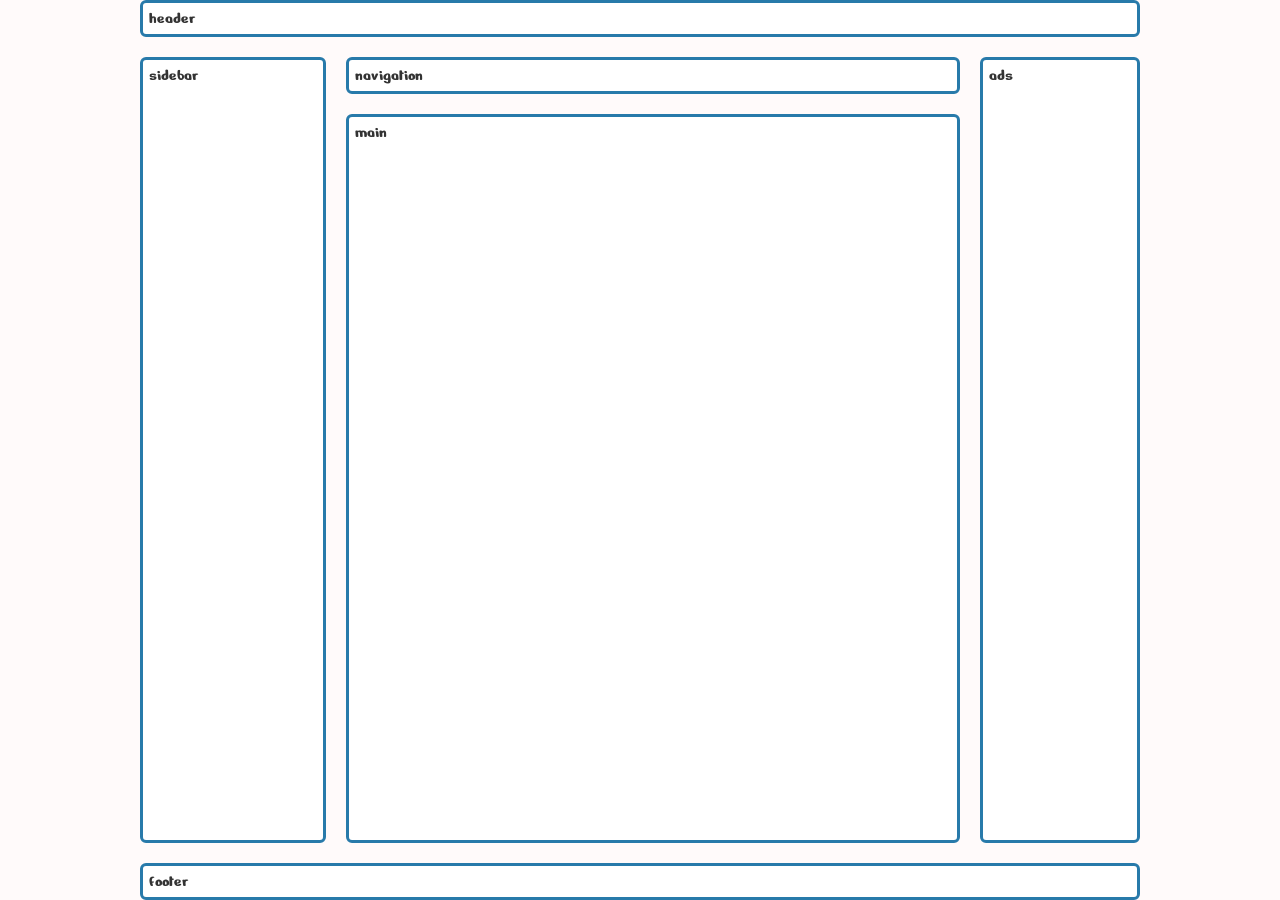
==== L32_Responsive_Layout_with_template_areas.html @ e941c80c "Responsive with template areas" ====
<!DOCTYPE html>
<html lang="en">
<head>
  <meta charset="UTF-8">
  <meta name="viewport" content="width=device-width, initial-scale=1.0">
  <title>Responsive layout</title>
  <link rel="stylesheet" href="style.css">
</head>

<body>
  <div class="task-3-1 container">
    <header class="item header">header</header>
    <nav class="item navigation">navigation</nav>
    <main class="item main">main</main>
    <aside class="item sidebar">sidebar</aside>
    <div class="item ads">ads</div>
    <footer class="item footer">footer</footer>
  </div>
</body>
</html>
---- style.css ----
@import url('https://fonts.googleapis.com/css2?family=Nerko+One&display=swap');

* {
  box-sizing: border-box;
}

body {
  font-family: 'Nerko One', cursive;
  color: #333;
  background-color: snow;
  margin: 0 auto;
  max-width: 1000px;
}

.item {
  padding: 6px;
  background-color: white;
  border: 3px solid #287aaa;
  border-radius: 6px;
  box-shadow: 5px 10px #888888:
}

.task-1.container {
  display: grid;
  height: 100vh;
  grid-template-rows: auto 1fr auto;
}

.task-2.container {
  display: grid;
  height: 100vh;
  grid-template-columns repeat(12, 1fr);
  gap: 15px;
  align-items: center;
}

.height-50 {
  height: 50vh;
}

.task-2 .item-1{
  grid-column: 2 / span 4;
}

.task-2 .item-2 {
  grid-column: 6 / span 6;
}

.task-3-1.container { /*mobile view*/
  display: grid;
  height: 100vh;
  grid-template-columns repeat(12, 1fr);
  grid-template-rows: auto auto 1fr auto auto auto;
  gap: 15px;
}

@media (min-width: 720px) { /*tablet view*/
  .task-3-1.container{
    display: grid;
    height: 100vh;
    grid-template-columns repeat(12, 1fr);
    grid-template-rows: auto auto 1fr auto;
    gap: 20px;
  }

  .task-3-1 header {
    grid-column: 1 / span 12;
  }
  .task-3-1 nav {
    grid-column: 1 / span 12;
  }
  .task-3-1 main {
    grid-column: 3 / span 10;
  }
  .task-3-1 aside {
    grid-column: 1 / span 2;
    grid-row: 3;
  }
  .task-3-1 .ads {
    grid-column: 1 / span 2;
  }
  .task-3-1 footer {
    grid-column: 3 / span 10;
  }
}

@media (min-width: 996px) { /*desktop view*/
  .task-3-1 nav {
    grid-column: 3 / span 8;
  }
  .task-3-1 main {
    grid-column: 3 / span 8;
  }
  .task-3-1 aside {
    grid-row: 2 / 4;
  }
  .task-3-1 .ads {
    grid-column: 11 / span 2;
    grid-row: 2 / 4;
  }
  .task-3-1 footer {
    grid-column: 1 / span 12;
  }
}
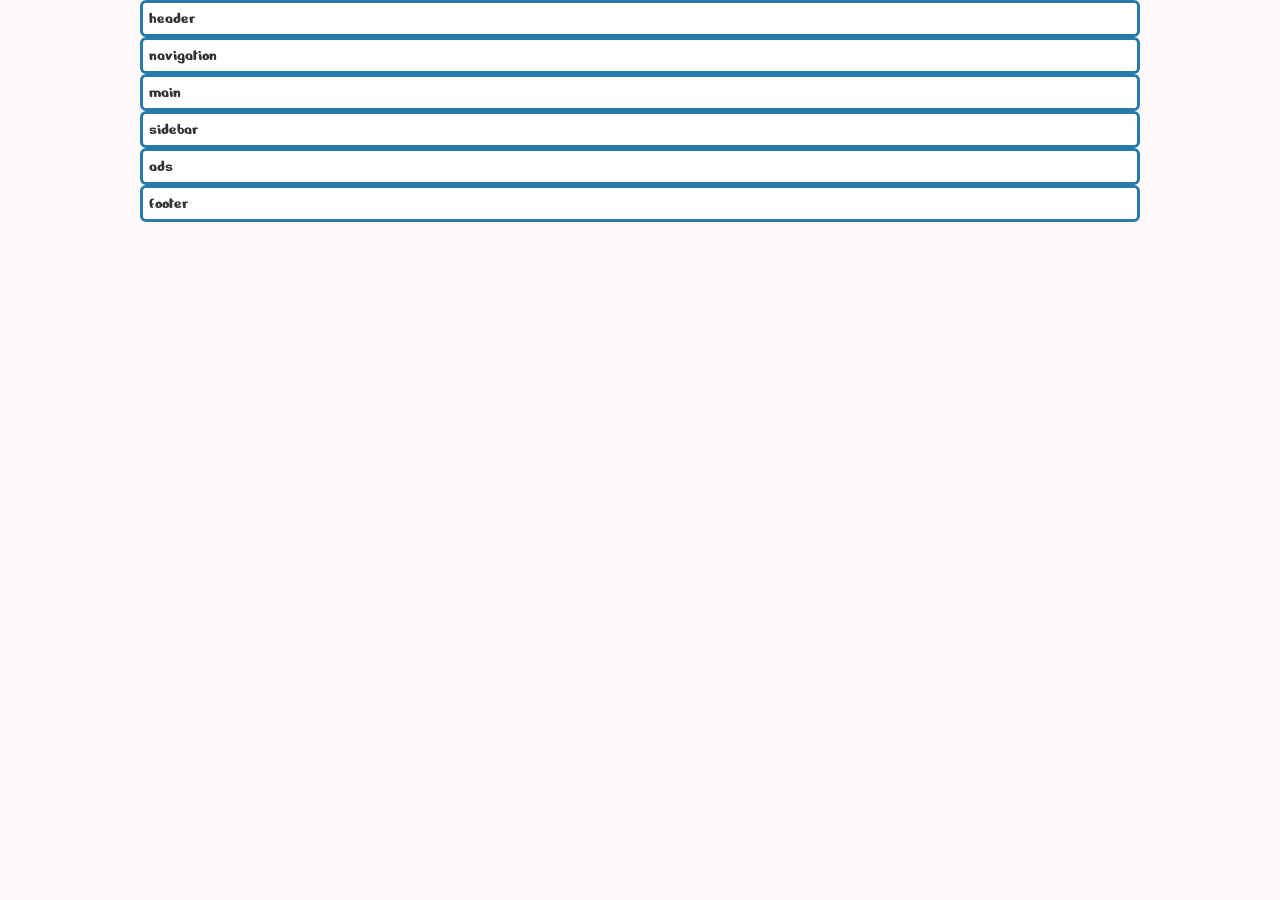
==== commit a41ec4cc: "Removed unused classes" ====
--- a/L32_Responsive_Layout_with_template_areas.html
+++ b/L32_Responsive_Layout_with_template_areas.html
@@ -3,18 +3,18 @@
 <head>
   <meta charset="UTF-8">
   <meta name="viewport" content="width=device-width, initial-scale=1.0">
-  <title>Responsive layout</title>
+  <title>Responsive layout with Template Areas</title>
   <link rel="stylesheet" href="style.css">
 </head>
 
 <body>
-  <div class="task-3-1 container">
-    <header class="item header">header</header>
-    <nav class="item navigation">navigation</nav>
-    <main class="item main">main</main>
-    <aside class="item sidebar">sidebar</aside>
+  <div class="task-3-2 container">
+    <header class="item">header</header>
+    <nav class="item">navigation</nav>
+    <main class="item">main</main>
+    <aside class="item">sidebar</aside>
     <div class="item ads">ads</div>
-    <footer class="item footer">footer</footer>
+    <footer class="item">footer</footer>
   </div>
 </body>
 </html>
